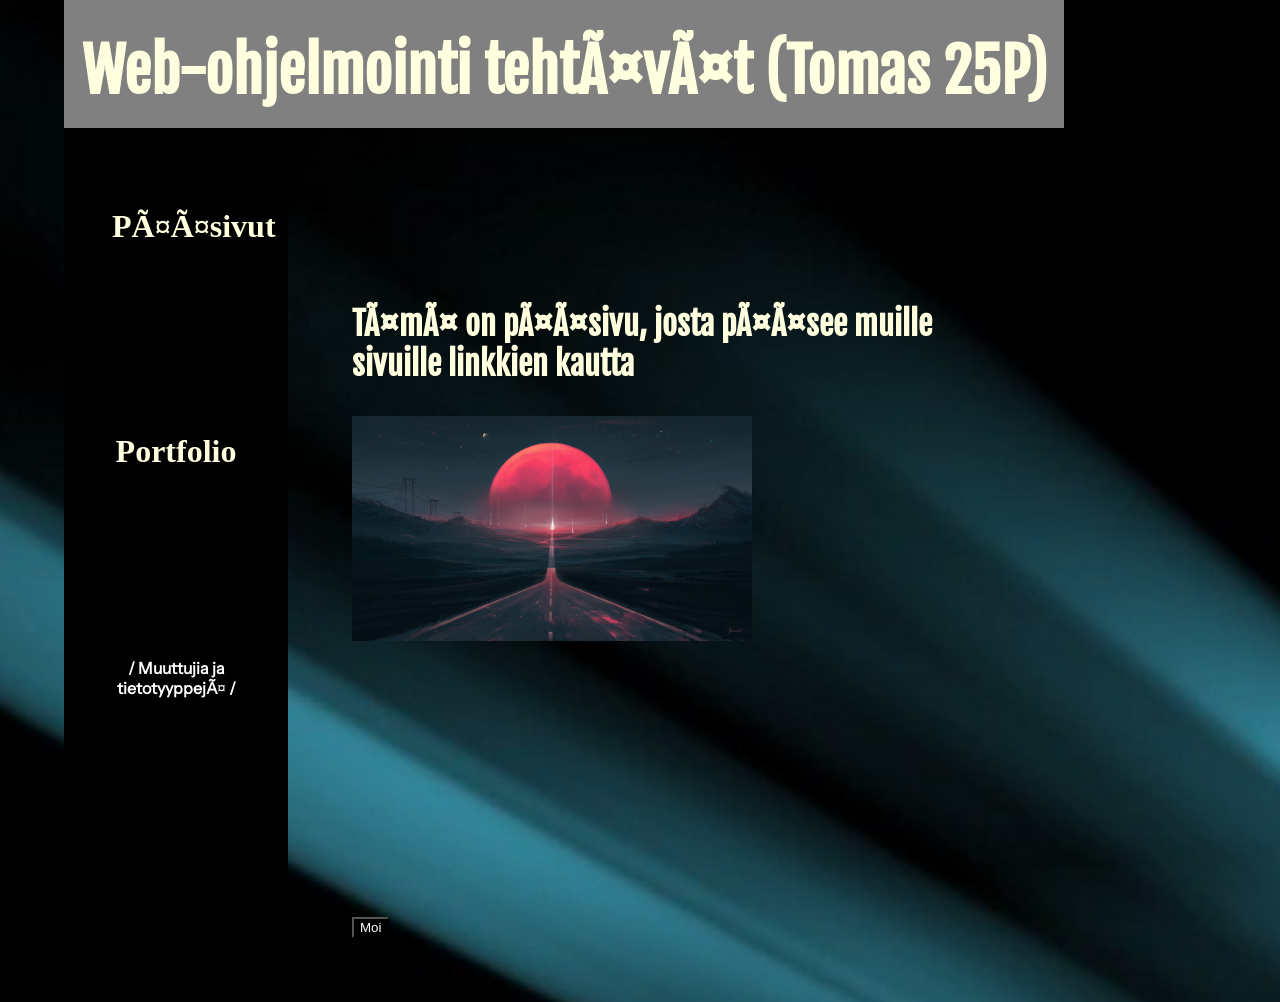
==== portfolio/index.html @ a07db5d4 "Muuttujia ja tietotyyppejä perusjutut ok" ====
<!DOCTYPE html>
<html>
    <head>
        <meta name="keywords" content="menesivulle, omatsivut, sisältöä">
        <meta name="author" content="Tomas Tsiopoulos">
        <meta name="description" content="Parhain weppisivu">
        <title>Web-ohjelmointi</title>
        <meta charset?="UTF-8">
        <link rel="icon" href="../icon.png" type="image/jpg">
        <link rel="stylesheet" href="style.css">
        <script src="index.js" defer></script>
    </head>
    <body style="text-align: center;">
        <aside>
            <h1> Web-ohjelmointi tehtävät (Tomas 25P) </h1>
        </aside>
        
        <main>
            <br>
            <br>
            <br>
            <br>
            <h3>Tämä on pääsivu, josta pääsee muille sivuille linkkien kautta</h3>

        <div class="tausta-alue">
            <img src="../images/coolmoon.jpg" alt="Kuvaus" class="paallikuva">
        </div>

        <button onclick="hello()">Moi</button>

        </main>

        
        
        <nav style="font-size: 16px;">
            <h3 style="font-family:calibri;">
                Pääsivut
            </h3>
            <a  href="../index.html"><strong>/ CV-tiedot /</strong></a>
            <p class="spaced"></p>
            <a  href="../tyokokemus.html"><strong>/ Työkokemus /</strong> </a>
            <br>
             <h3 style="font-family:calibri;">
                Portfolio
            </h3>
            
            <a  href="keskustelu.html"><strong>/ Keskustelut / </strong></a>
            <p class="spaced"></p>
            <a  href="mediasivu.html"><strong>/ Mediasivu / </strong></a>
            <p class="spaced"></p>
            <a href="flex.html"><strong>/ Flexsivu / </strong></a>
            <p class="spaced"></p>
            <a style="color: white;" href="muuttujia ja tietotyyppejä.html"><strong>/ Muuttujia ja tietotyyppejä / </strong></a>


        </nav>

    </body>
</html>
---- portfolio/style.css ----
body {
    background-image: url('../images/coolbg.jpg');
    background-size: auto 300%;
    background-repeat: fixed;
    background-color: rgb(42, 184, 228); 
    margin: 64px; font-family: "Instrument Sans", sans-serif; 
    max-width: 1000px; margin: 0 auto;


    margin: 0;
    height: 100vh;
    display: grid;
    grid-template-areas:
        'navigaatio navigaatio navigaatio'
        'sivupalkki sisalto tyokalut'
        'status status status';
    grid-template-columns: 14em 10fr 0fr;
    grid-template-rows: 8em auto 6em;
}

.tausta-alue {
  background-image: url('paallimmainen-kuva.png'), url('taustakuva.jpg');
  background-size: cover;
  background-repeat: repeat;
  min-height: 500px;
 
}

.paallikuva {
  width: 400px; /* Voit säätää kuvan kokoa tästä */
  height: auto;
  display: block;
  margin-bottom: -150px;


}

p {
    font-family: "Instrument Sans", sans-serif;
    color: white;
}

td {
    color: white;
}

strong {
    font-family: "Instrument Sans";
}

article {
    font-family: "Instrument Sans";
    color: white;
}

article p {
    font-family: "Instrument Sans";
}

h1 {
    position: relative;
    bottom: 65px;
    font-family: "Fjalla One", sans-serif;
    color: lightyellow; 
    font-size: 60px;
}

h2 {
    position: relative;
    right: 20px;
    font-family: "Fjalla One", sans-serif;
    color: lightyellow; 
    font-size: 48px;
}

h3 {
    font-family: "Fjalla One", sans-serif;
    color: lightyellow; 
    font-size: 32px;
}

h4 {
    font-family: "Fjalla One", sans-serif;
    color: lightyellow; 
    font-size: 18px;
}

h5 {
    font-family: "Fjalla One", sans-serif;
    color: lightyellow;
}

h6 {
    font-family: "Fjalla One", sans-serif;
    color: lightyellow;
}

section {border: 4px solid lightblue; }

a {
    font-family:calibri; color: rgb(3, 2, 2); text-decoration: none;
}

summary {
    color: white;
}

a:hover {
    color: lightblue;
}

a:visited {
    color: rgb(133, 133, 133)
}

button {
    background-color: black; color: white;
}

button:hover {
    color: lightblue;
}

input:focus,
textarea:focus,
select:focus {
    background-color: #fff9c4;
    }

ul li:last-child,
ol li:last-child {
    font-style: italic;
  }

@font-face {
  font-family: "Fjalla One";
  src: url("../fonts/FjallaOne-Regular.ttf");
  font-weight: normal;
}

@font-face {
  font-family: "Instrument Sans";
  src: url("../fonts/InstrumentSans-VariableFont_wdth\,wght.ttf");
  font-weight: normal;
}

section {
    grid-area: tyokalut;
    padding: 1em;
}
nav {
    background-color: black;
    grid-area: sivupalkki;
    padding: 3em;
}

nav a {
    display: block;
    margin-bottom: 2em;
}

nav h2 {
    display: block;
    margin-bottom: 2em;
}
main {
    grid-area: sisalto;

    margin: 1em;
    padding: 3em;
    text-align: left;
}
aside {
    background-color: gray;
    grid-area: navigaatio;
    padding: 3em 1em;
}
footer {
    grid-area: status;

    text-align: center;
    padding: 3em;
}

@media screen and (max-width: 1280px) {
  nav {
    text-orientation: landscape;
  }

  body {
    margin-left:  64px;
    margin-right:  64px;
  }
  
  h1 {
    font-size: 60px;
  }
  h2 {
    font-size: 48px;
  }
  h3 {
    font-size: 32px;
  }
  h4 {
    font-size: 18px;
  }
}

@media screen and (max-width: 640px) {
  nav {
    position: relative;
    width: 200px;
    height: 50px;
  }

  body {
    margin-left: 16px;
    margin-right: 16px;
  }

  h1 {
    font-size: 32px;
  }
  h2 {
    font-size: 26px;
  }
  h3 {
    font-size: 22px;
  }
  h4 {
    font-size: 18px;
  }
}
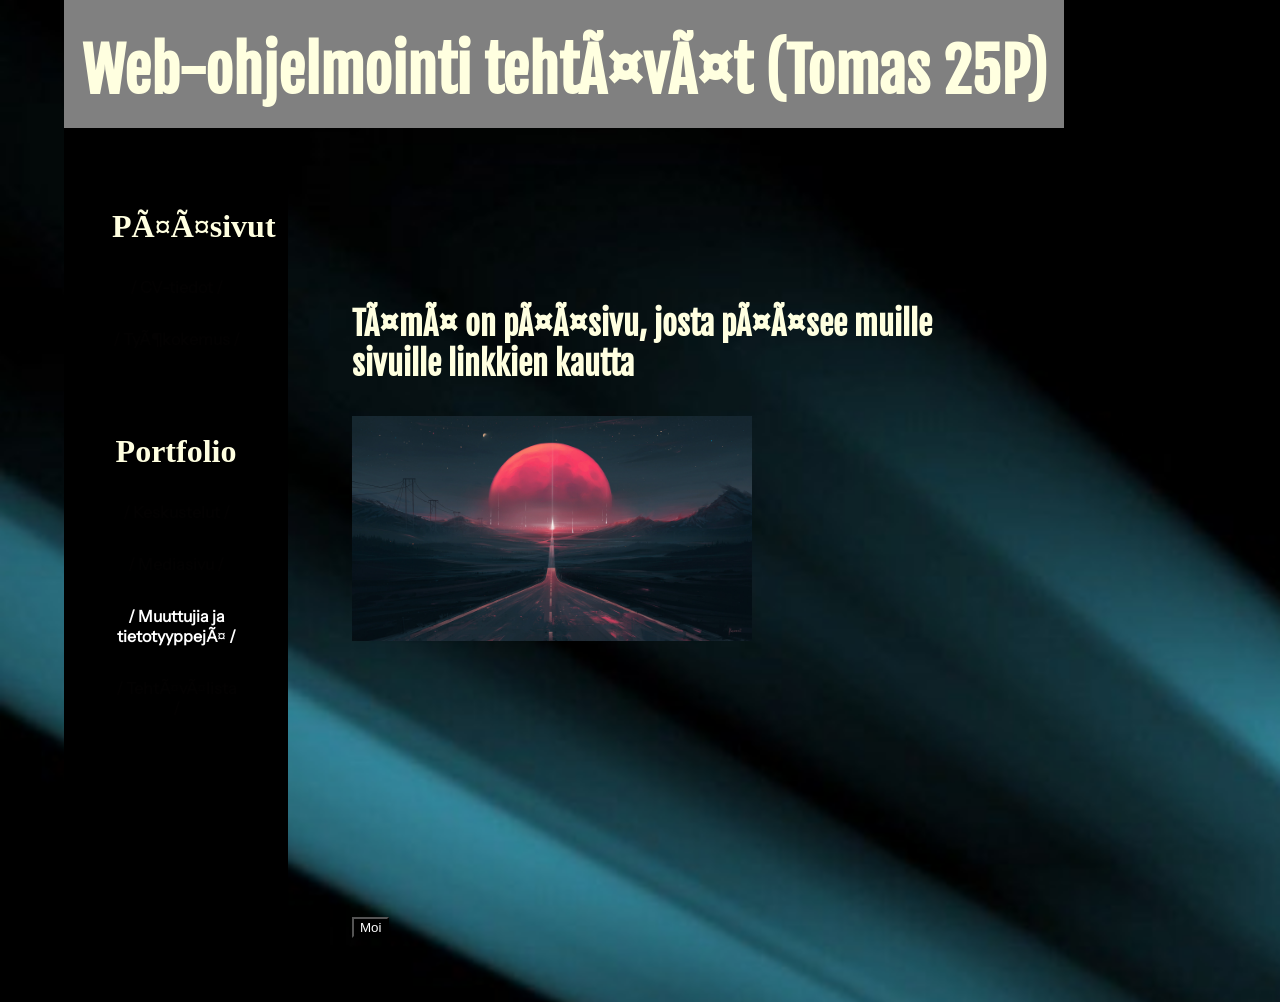
==== commit 7e90e4e7: "tehtävälista korjattu / tehty" ====
--- a/portfolio/index.html
+++ b/portfolio/index.html
@@ -48,9 +48,11 @@
             <p class="spaced"></p>
             <a  href="mediasivu.html"><strong>/ Mediasivu / </strong></a>
             <p class="spaced"></p>
-            <a href="flex.html"><strong>/ Flexsivu / </strong></a>
+            
             <p class="spaced"></p>
             <a style="color: white;" href="muuttujia ja tietotyyppejä.html"><strong>/ Muuttujia ja tietotyyppejä / </strong></a>
+            <a href="tehtävälista.html"><strong>/ Tehtävälista / </strong></a>
+
 
 
         </nav>
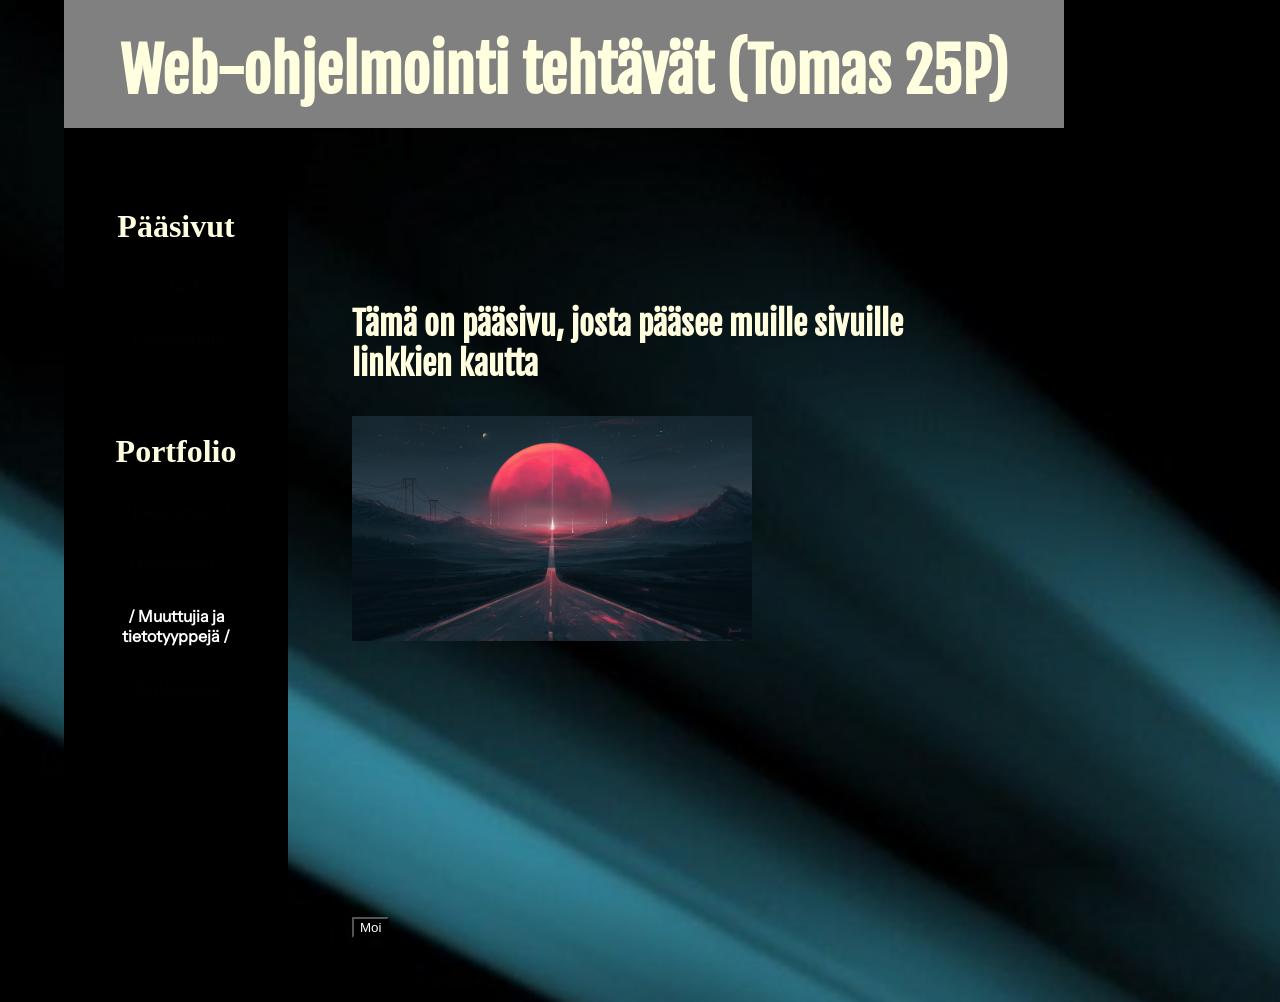
==== commit 326ab0ca: "Pieni korjaus UTF-8 meta charset" ====
--- a/portfolio/index.html
+++ b/portfolio/index.html
@@ -5,7 +5,7 @@
         <meta name="author" content="Tomas Tsiopoulos">
         <meta name="description" content="Parhain weppisivu">
         <title>Web-ohjelmointi</title>
-        <meta charset?="UTF-8">
+        <meta charset="UTF-8">
         <link rel="icon" href="../icon.png" type="image/jpg">
         <link rel="stylesheet" href="style.css">
         <script src="index.js" defer></script>
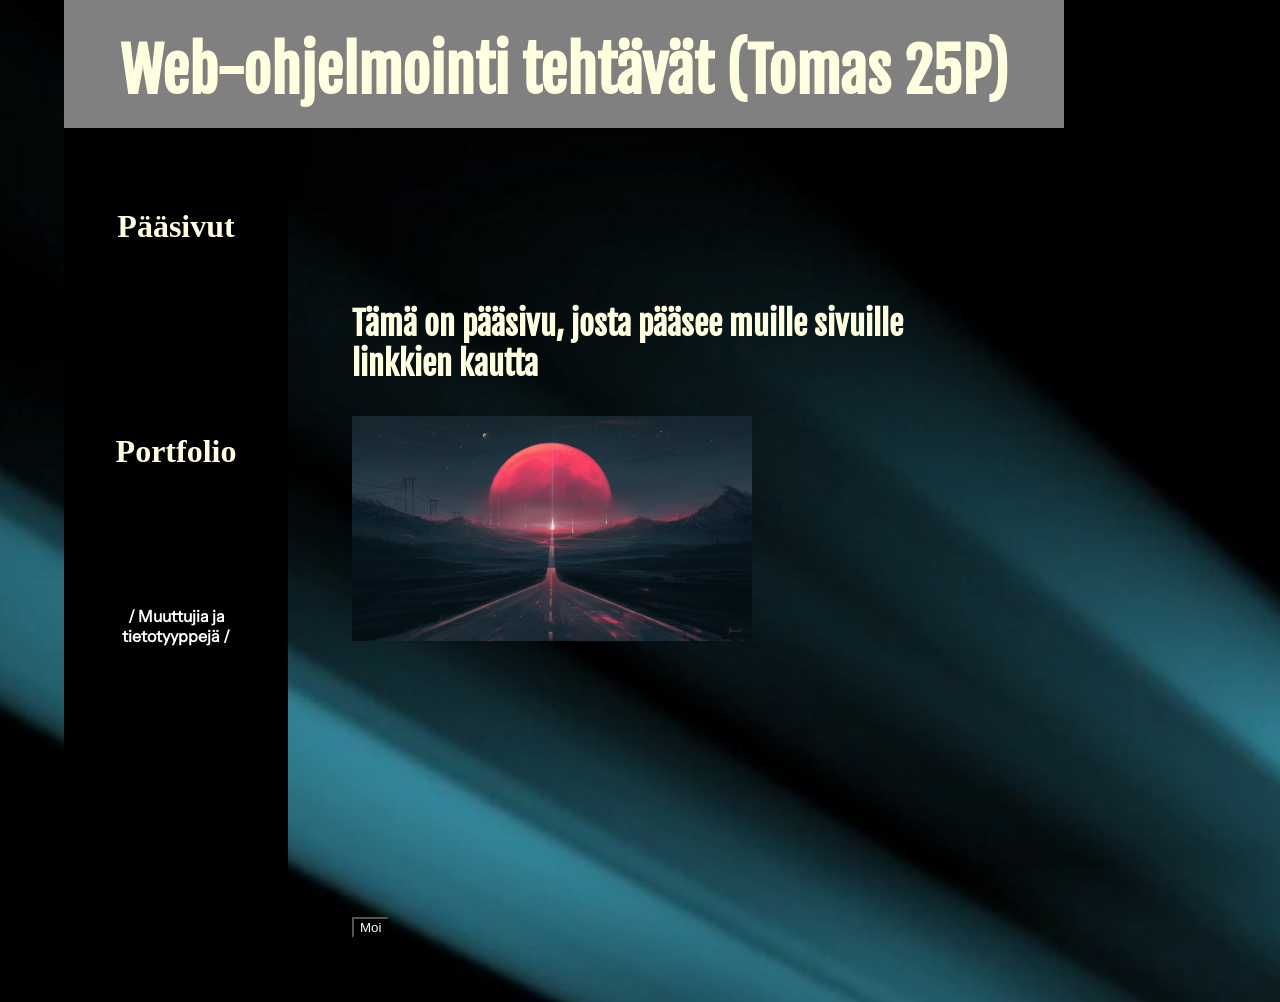
==== commit 33a0a0dd: "Henkilötiedot melkein valmis" ====
--- a/portfolio/index.html
+++ b/portfolio/index.html
@@ -48,10 +48,9 @@
             <p class="spaced"></p>
             <a  href="mediasivu.html"><strong>/ Mediasivu / </strong></a>
             <p class="spaced"></p>
-            
-            <p class="spaced"></p>
             <a style="color: white;" href="muuttujia ja tietotyyppejä.html"><strong>/ Muuttujia ja tietotyyppejä / </strong></a>
-            <a href="tehtävälista.html"><strong>/ Tehtävälista / </strong></a>
+            <a href="tehtävälista.html"><strong>/ Tehtävälista / </strong></a>'
+            <a href="henkilotiedot.html"><strong>/ Henkilötiedot / </strong></a>
 
 
 
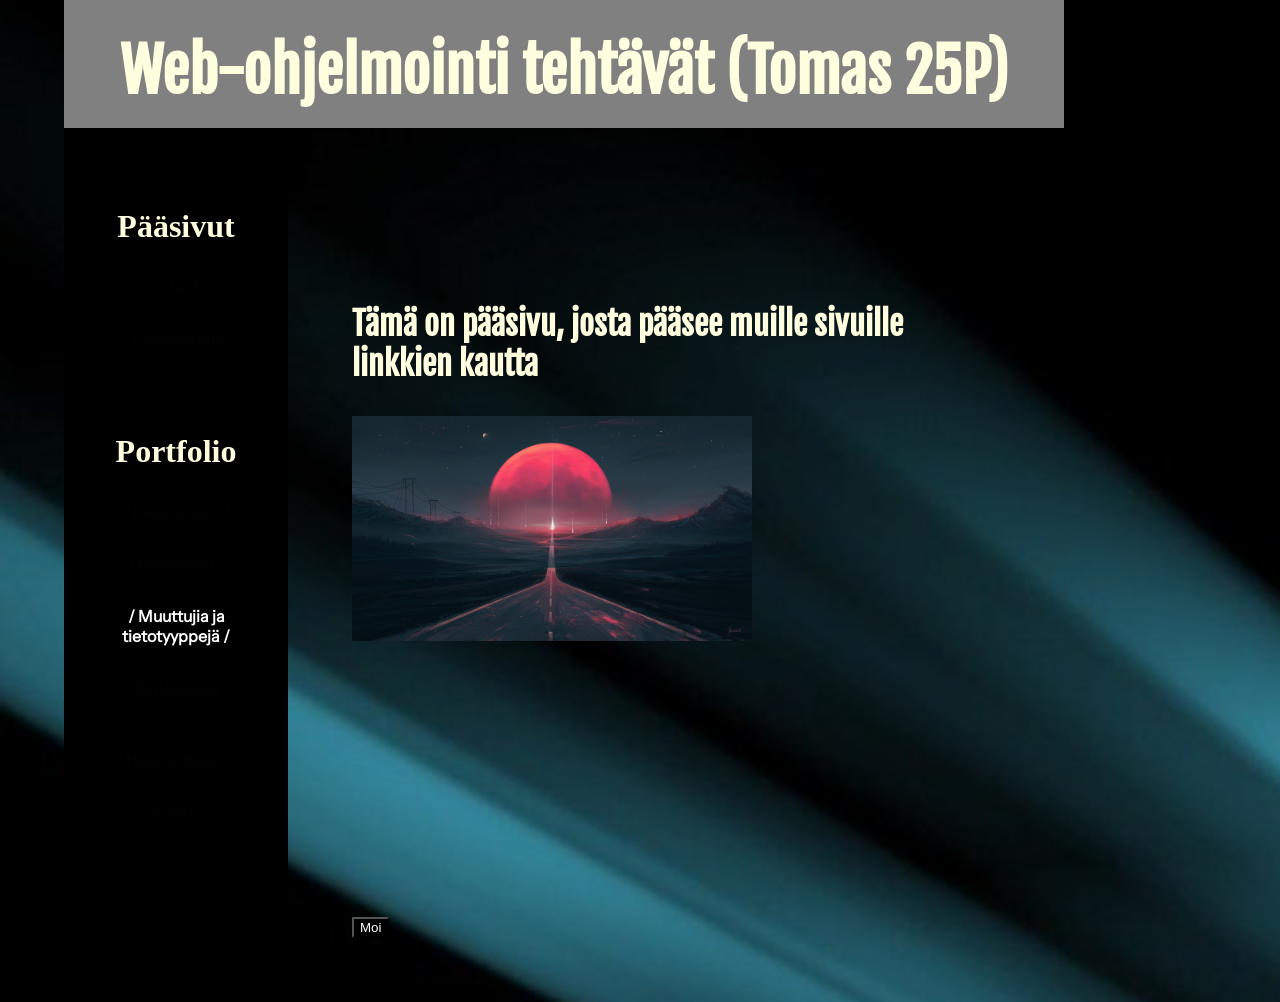
==== commit 5ed44dd3: "Random lotto ja noppa tehty" ====
--- a/portfolio/index.html
+++ b/portfolio/index.html
@@ -51,6 +51,7 @@
             <a style="color: white;" href="muuttujia ja tietotyyppejä.html"><strong>/ Muuttujia ja tietotyyppejä / </strong></a>
             <a href="tehtävälista.html"><strong>/ Tehtävälista / </strong></a>'
             <a href="henkilotiedot.html"><strong>/ Henkilötiedot / </strong></a>
+            <a href="kasino.html"><strong>/ Kasino / </strong></a>
 
 
 
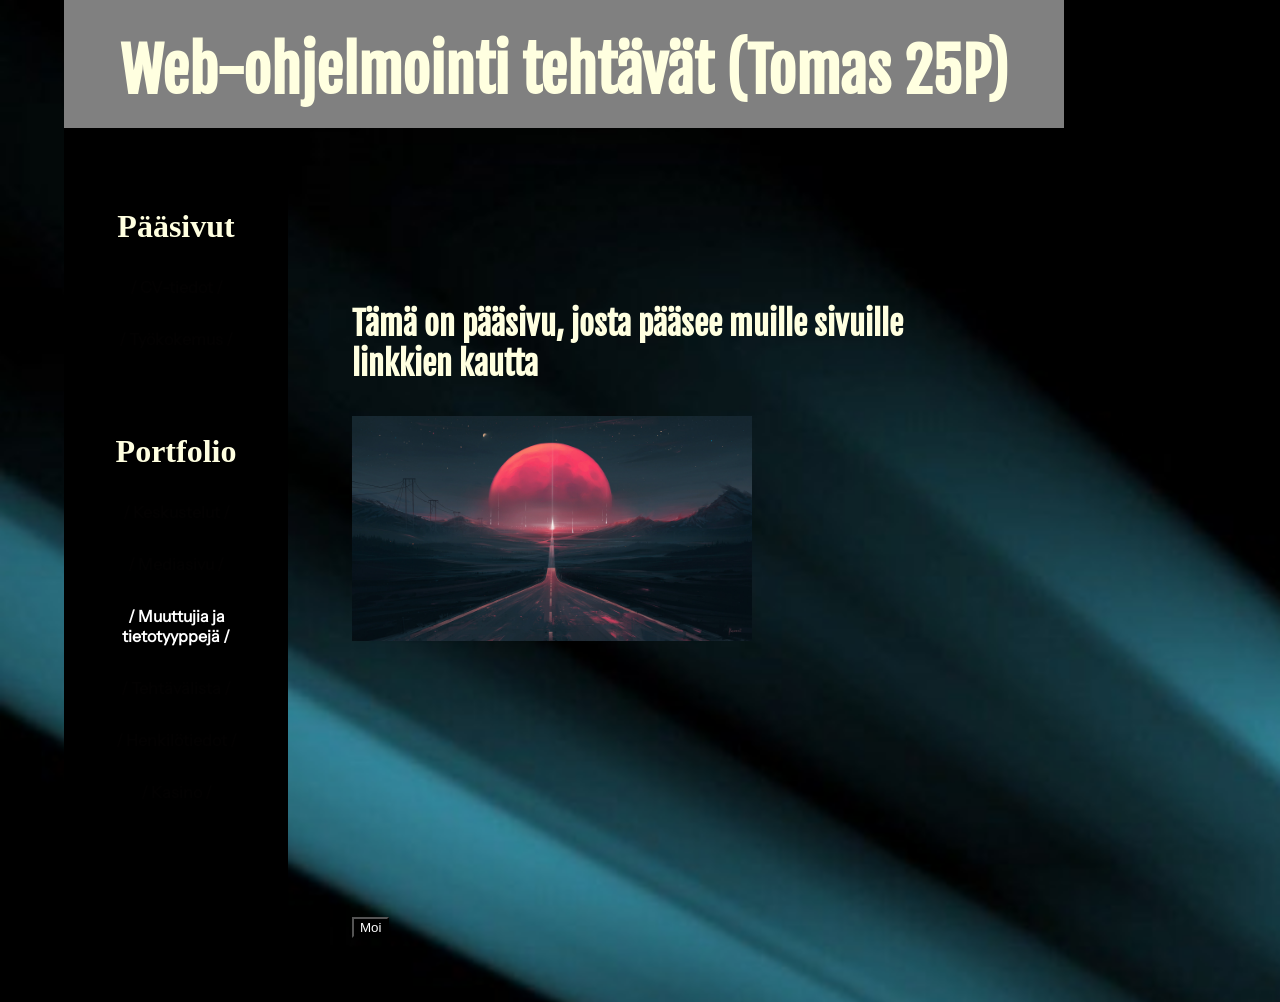
==== commit 8574e7ea: "Jotain korjauksia" ====
--- a/portfolio/index.html
+++ b/portfolio/index.html
@@ -49,7 +49,7 @@
             <a  href="mediasivu.html"><strong>/ Mediasivu / </strong></a>
             <p class="spaced"></p>
             <a style="color: white;" href="muuttujia ja tietotyyppejä.html"><strong>/ Muuttujia ja tietotyyppejä / </strong></a>
-            <a href="tehtävälista.html"><strong>/ Tehtävälista / </strong></a>'
+            <a href="tehtävälista.html"><strong>/ Tehtävälista / </strong></a>
             <a href="henkilotiedot.html"><strong>/ Henkilötiedot / </strong></a>
             <a href="kasino.html"><strong>/ Kasino / </strong></a>
 
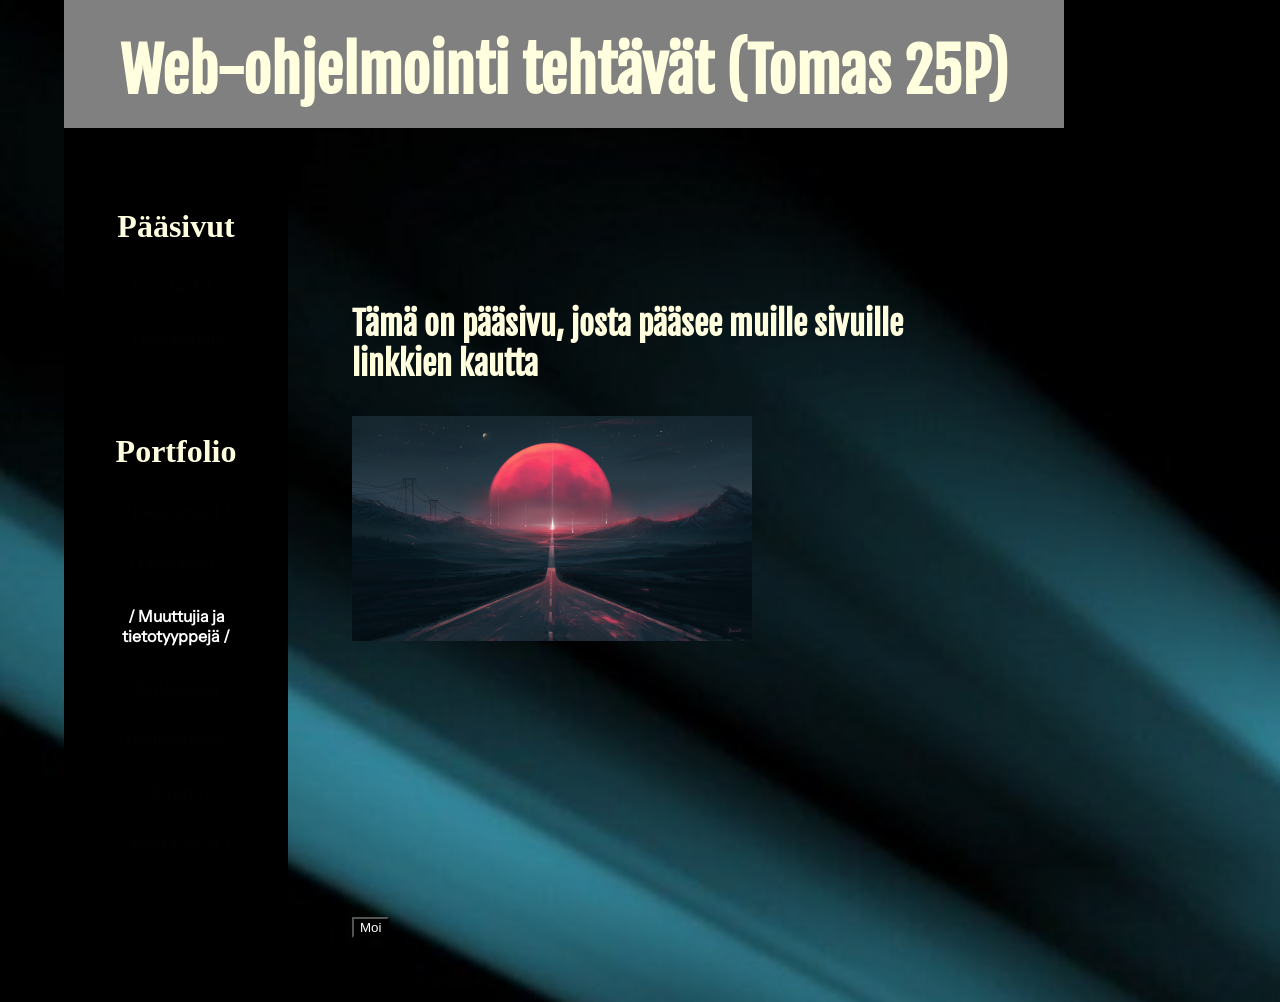
==== commit 692edf72: "Linkit kuntoon" ====
--- a/portfolio/index.html
+++ b/portfolio/index.html
@@ -52,7 +52,7 @@
             <a href="tehtävälista.html"><strong>/ Tehtävälista / </strong></a>
             <a href="henkilotiedot.html"><strong>/ Henkilötiedot / </strong></a>
             <a href="kasino.html"><strong>/ Kasino / </strong></a>
-
+            <a href="merkkijonot.html"><strong>/ Merkkijonot / </strong></a>
 
 
         </nav>
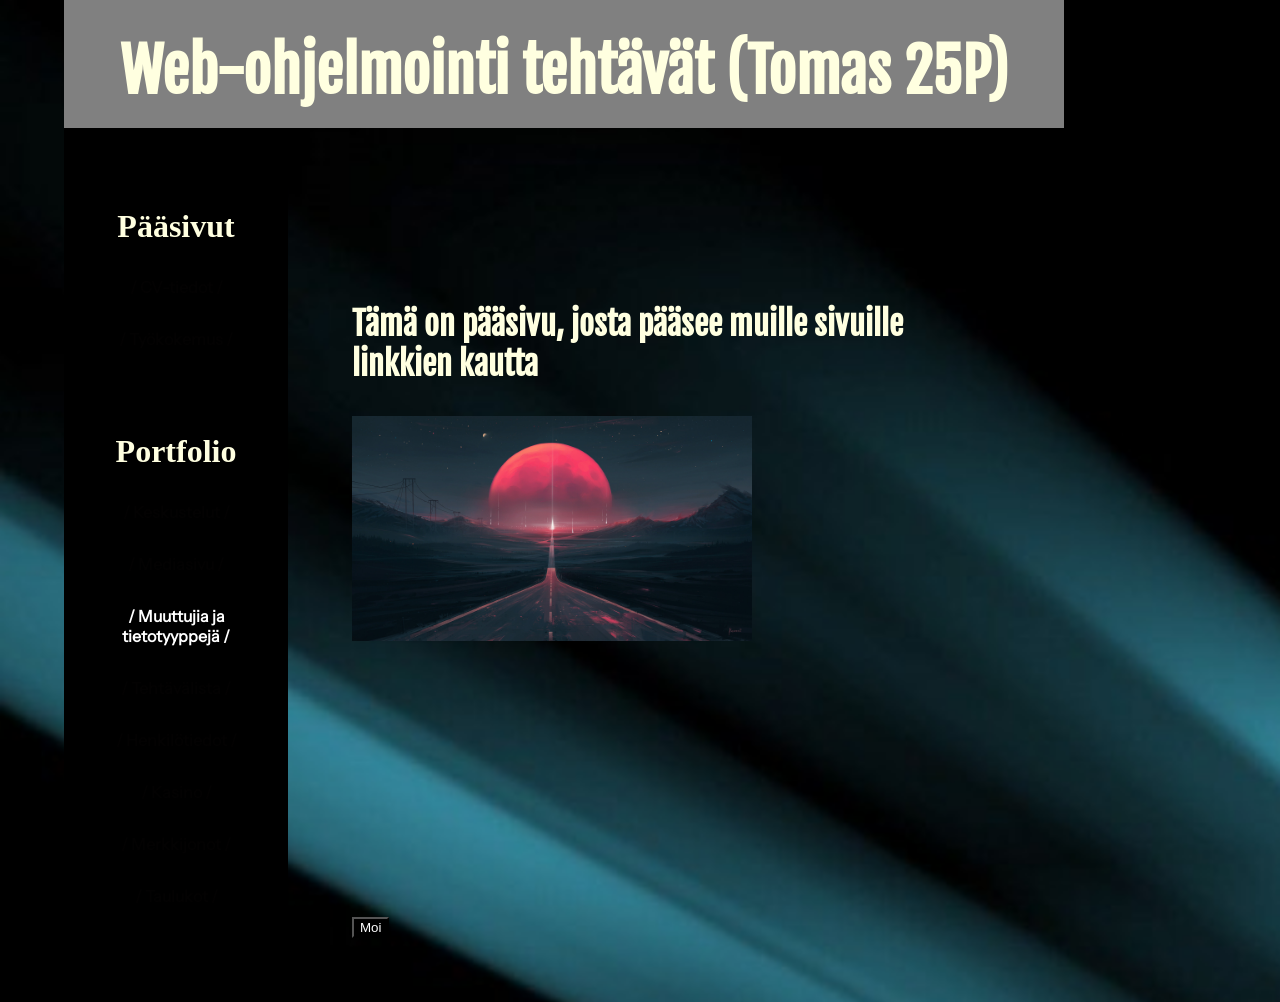
==== commit c0b94670: "Linkit kuntoon" ====
--- a/portfolio/index.html
+++ b/portfolio/index.html
@@ -53,6 +53,7 @@
             <a href="henkilotiedot.html"><strong>/ Henkilötiedot / </strong></a>
             <a href="kasino.html"><strong>/ Kasino / </strong></a>
             <a href="merkkijonot.html"><strong>/ Merkkijonot / </strong></a>
+            <a href="taulukot.html"><strong>/ Taulukot /</strong></a>
 
 
         </nav>
